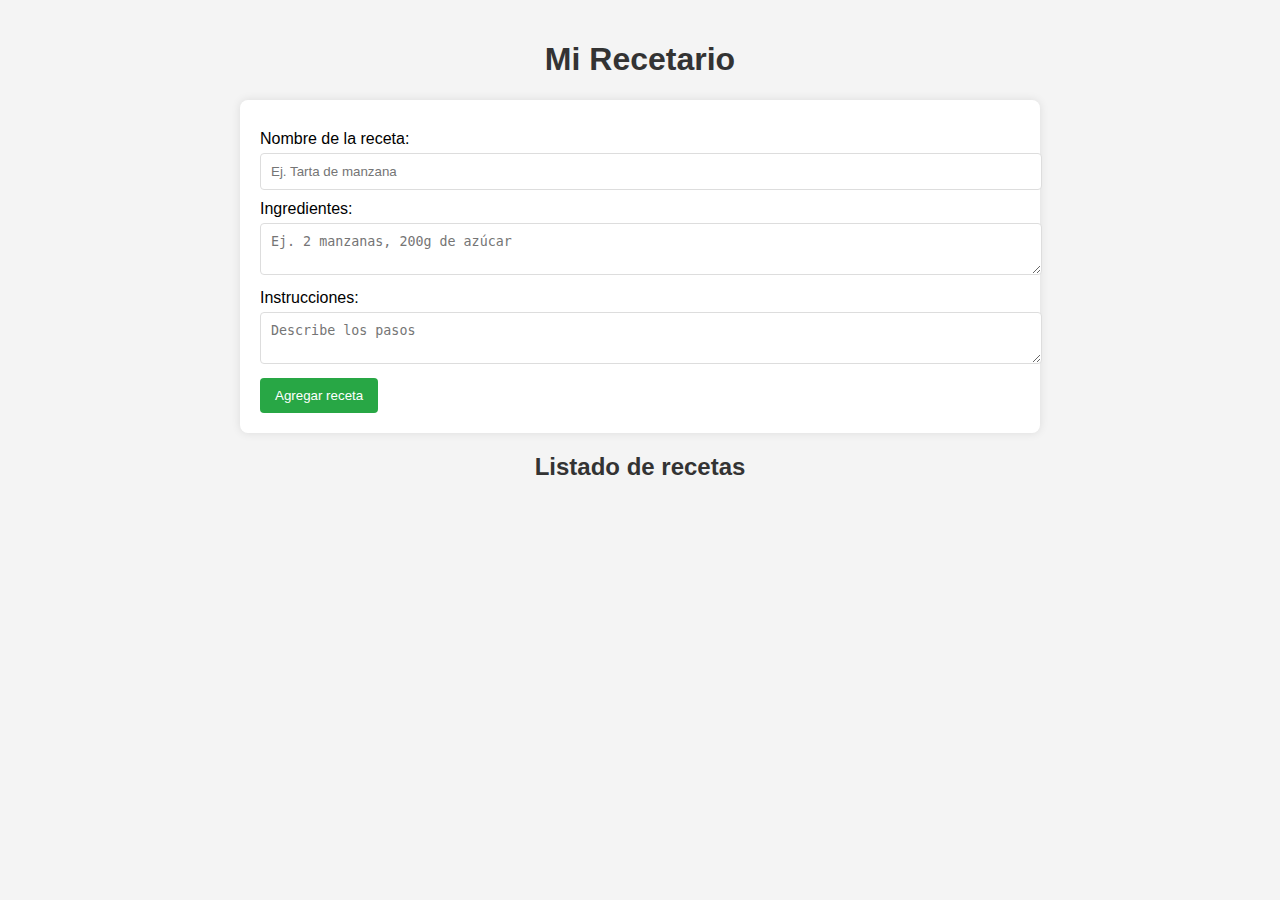
==== index.html @ 303dd290 "Initial commit" ====
<!DOCTYPE html>
<html lang="es">
<head>
  <meta charset="UTF-8">
  <meta name="viewport" content="width=device-width, initial-scale=1.0">
  <title>Recetario</title>
  <link rel="stylesheet" href="styles.css">
</head>
<body>
  <h1>Mi Recetario</h1>

  <!-- Formulario para agregar recetas -->
  <form id="recipeForm">
    <label for="recipeName">Nombre de la receta:</label>
    <input type="text" id="recipeName" placeholder="Ej. Tarta de manzana" required>

    <label for="recipeIngredients">Ingredientes:</label>
    <textarea id="recipeIngredients" placeholder="Ej. 2 manzanas, 200g de azúcar" required></textarea>

    <label for="recipeInstructions">Instrucciones:</label>
    <textarea id="recipeInstructions" placeholder="Describe los pasos" required></textarea>

    <button type="submit">Agregar receta</button>
  </form>

  <h2>Listado de recetas</h2>
  <ul id="recipeList"></ul>

  <script src="script.js"></script>
</body>
</html
---- styles.css ----
body {
    font-family: Arial, sans-serif;
    max-width: 800px;
    margin: 0 auto;
    padding: 20px;
    background-color: #f4f4f4;
  }
  
  h1, h2 {
    text-align: center;
    color: #333;
  }
  
  form {
    background-color: #fff;
    padding: 20px;
    margin-bottom: 20px;
    border-radius: 8px;
    box-shadow: 0 0 10px rgba(0, 0, 0, 0.1);
  }
  
  label {
    display: block;
    margin-top: 10px;
  }
  
  input, textarea {
    width: 100%;
    padding: 10px;
    margin-top: 5px;
    border: 1px solid #ddd;
    border-radius: 4px;
  }
  
  button {
    background-color: #28a745;
    color: white;
    padding: 10px 15px;
    border: none;
    border-radius: 4px;
    cursor: pointer;
    margin-top: 10px;
  }
  
  button:hover {
    background-color: #218838;
  }
  
  #recipeList {
    list-style-type: none;
    padding: 0;
  }
  
  #recipeList li {
    background-color: #fff;
    padding: 15px;
    margin-bottom: 10px;
    border-radius: 8px;
    box-shadow: 0 0 10px rgba(0, 0, 0, 0.1);
  }
  
  .recipe-name {
    font-weight: bold;
  }
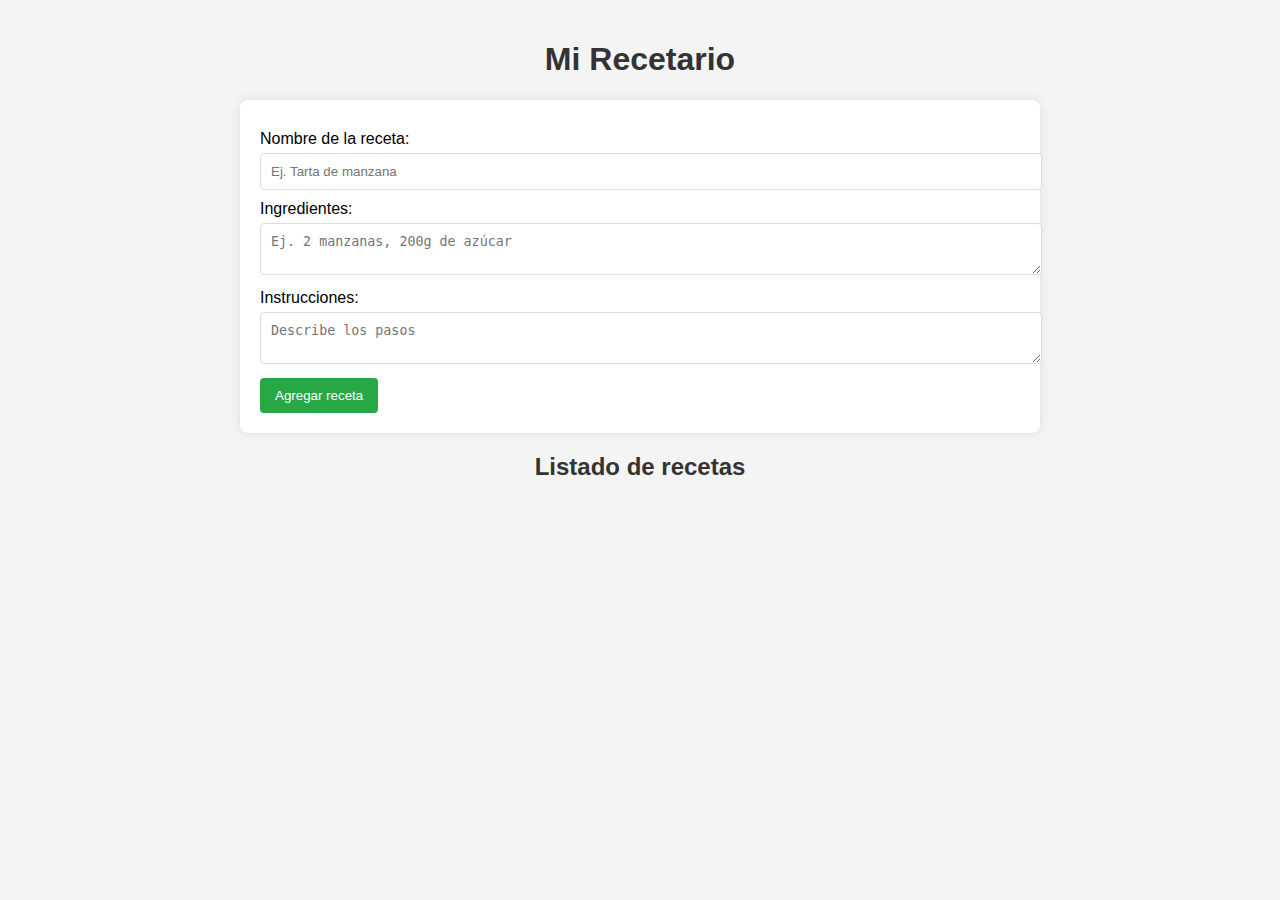
==== commit 33b1aace: "Rename index2.html to index.html" ====
--- a/index.html
+++ b/index.html
@@ -28,4 +28,4 @@
 
   <script src="script.js"></script>
 </body>
-</html+</html
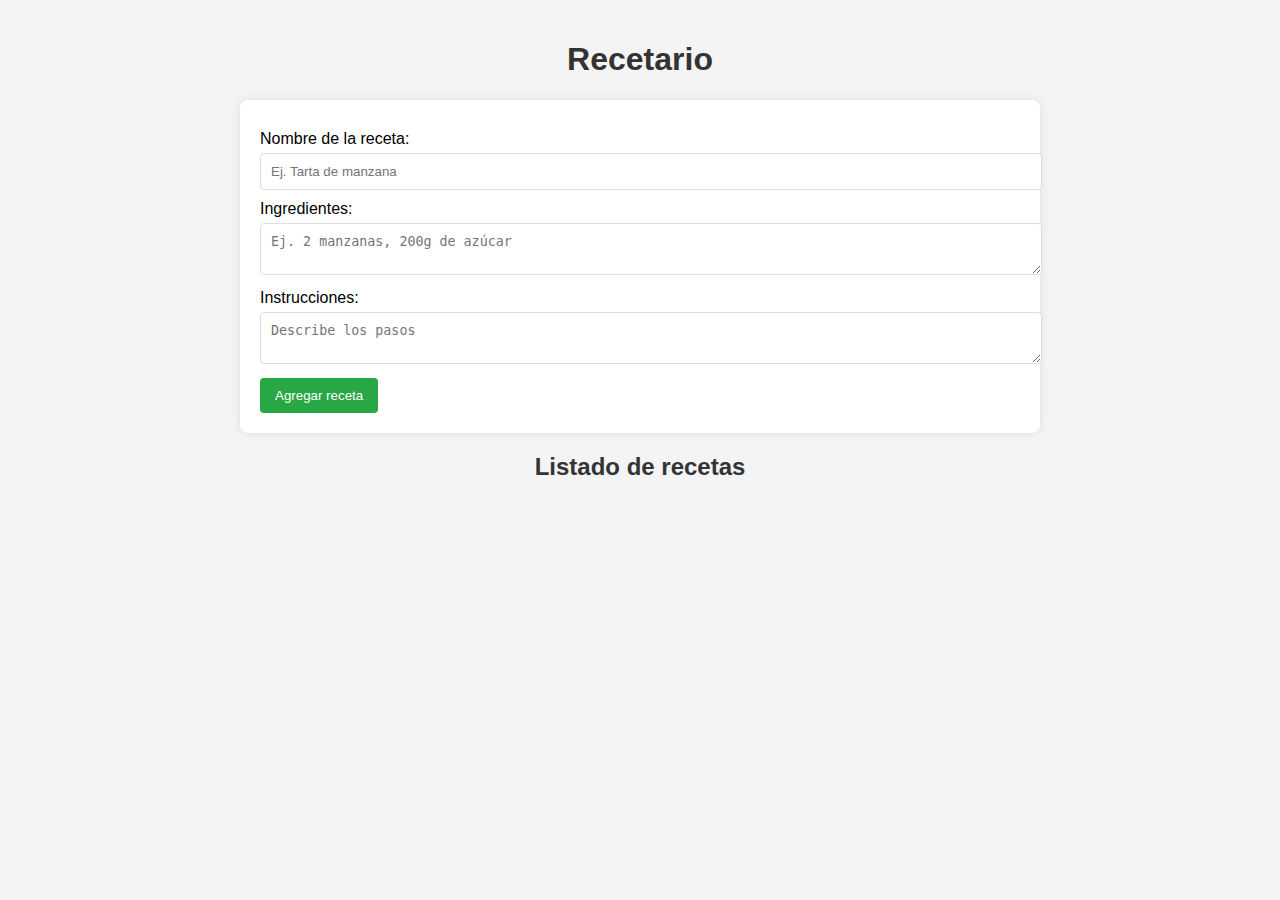
==== commit e0fef52b: "Initial commit" ====
--- a/index.html
+++ b/index.html
@@ -7,7 +7,7 @@
   <link rel="stylesheet" href="styles.css">
 </head>
 <body>
-  <h1>Mi Recetario</h1>
+  <h1>Recetario</h1>
 
   <!-- Formulario para agregar recetas -->
   <form id="recipeForm">
@@ -28,4 +28,4 @@
 
   <script src="script.js"></script>
 </body>
-</html
+</html